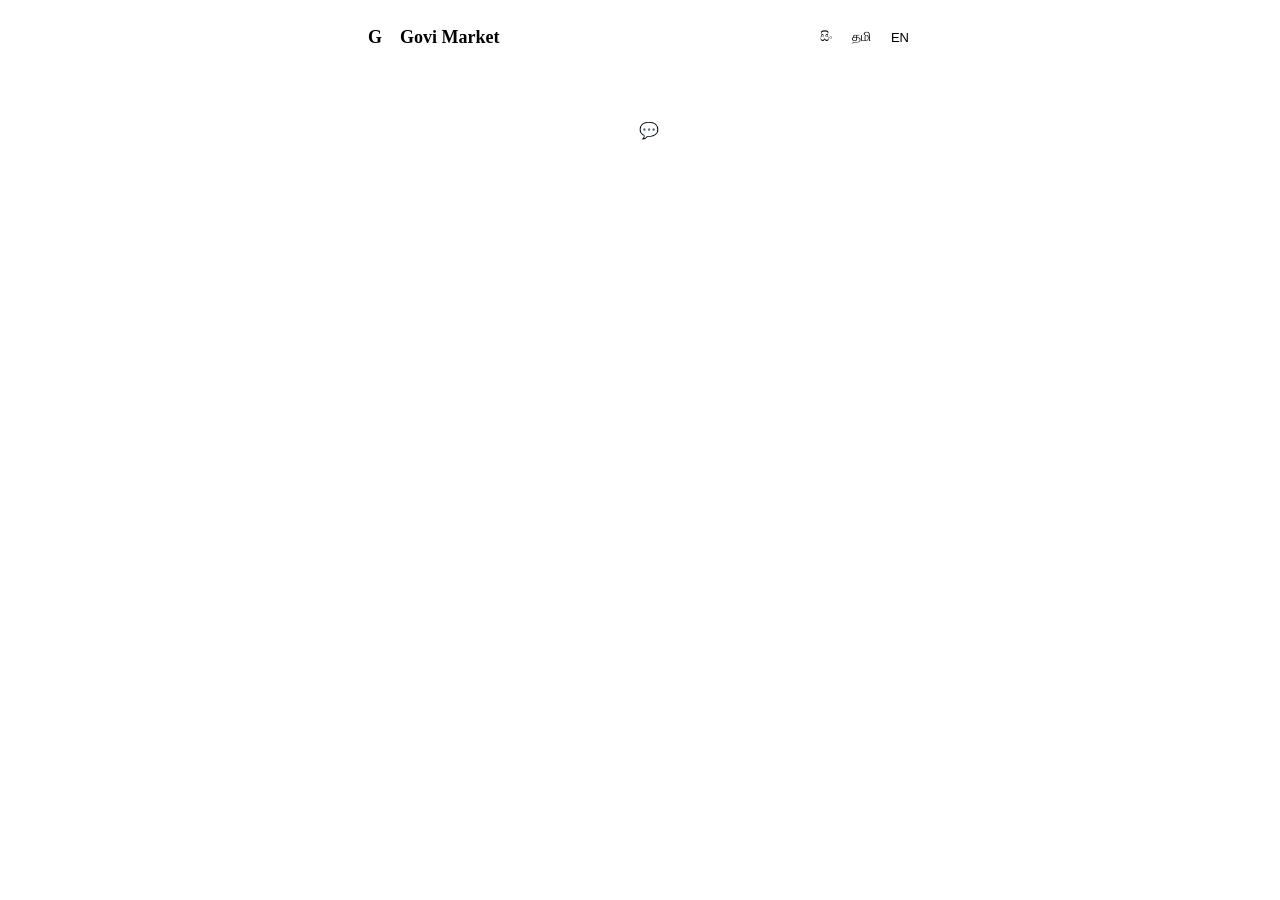
==== web/index.html @ ba71039e "Production readiness: logins, validation, WhatsApp simulator, deploy script - Console needs ADMIN_TO" ====
<!doctype html>
<html lang="en">
<head>
<meta charset="utf-8"><meta name="viewport" content="width=device-width, initial-scale=1">
<title>Govi Market</title>
<link rel="preconnect" href="https://fonts.googleapis.com">
<link href="https://fonts.googleapis.com/css2?family=Inter:wght@400;550;600;650;700&family=Noto+Sans+Sinhala:wght@400;600;700&family=Noto+Sans+Tamil:wght@400;600;700&display=swap" rel="stylesheet">
<link rel="stylesheet" href="/static/style.css">
<style>
  .wrap { max-width: 560px; margin: 0 auto; padding: 0 16px 96px; }
  .bar { display: flex; align-items: center; justify-content: space-between; padding: 14px 0; }
  .logo { display: flex; align-items: center; gap: 10px; font-weight: 700; font-size: 18px; }
  .logo i { width: 30px; height: 30px; border-radius: 9px; background: var(--leaf); display: grid; place-items: center; color: var(--leaf-ink); font-style: normal; }
  .langs { display: flex; gap: 2px; background: var(--surface); border: 1px solid var(--line); border-radius: 10px; padding: 2px; }
  .langs button { border: 0; background: none; padding: 5px 9px; border-radius: 8px; font-size: 13px; cursor: pointer; color: var(--muted); }
  .langs button.on { background: var(--leaf-soft); color: var(--leaf); font-weight: 650; }
  .hero { padding: 18px 0 8px; }
  .hero h1 { font-size: 28px; line-height: 1.15; font-weight: 750; }
  .hero p { color: var(--muted); margin: 8px 0 16px; }
  .wa { display: flex; align-items: center; justify-content: center; gap: 10px; width: 100%; padding: 14px; border-radius: 14px; background: var(--leaf); color: var(--leaf-ink); font-weight: 650; font-size: 16px; text-decoration: none; }
  .wa small { font-weight: 500; opacity: .85; }
  .or { text-align: center; font-size: 13px; color: var(--muted); margin: 12px 0 4px; }
  .tabs { display: flex; gap: 6px; margin: 18px 0 12px; position: sticky; top: 0; background: var(--bg); padding: 8px 0; z-index: 2; }
  .tabs button { flex: 1; border: 1px solid var(--line); background: var(--surface); padding: 10px 6px; border-radius: 12px; font-weight: 600; font-size: 14px; cursor: pointer; color: var(--muted); }
  .tabs button.on { border-color: var(--leaf); color: var(--leaf); background: var(--leaf-soft); }
  .pane { display: none; } .pane.on { display: grid; gap: 10px; }
  .price { padding: 14px 16px; display: grid; gap: 2px; }
  .price .head { display: flex; justify-content: space-between; align-items: baseline; gap: 12px; }
  .price .stats { display: grid; grid-template-columns: repeat(3, 1fr); gap: 8px; margin-top: 10px; padding-top: 10px; border-top: 1px solid var(--line); }
  .price .stats .num { font-weight: 650; }
  .price .crop { font-weight: 650; font-size: 16px; text-transform: capitalize; }
  .price .big { font-size: 22px; font-weight: 750; color: var(--leaf); letter-spacing: -.02em; }
  .price .sub { font-size: 13px; color: var(--muted); }
  .seg { display: flex; gap: 6px; }
  .seg button { flex: 1; padding: 12px; border: 1px solid var(--line); background: var(--surface); border-radius: 12px; font-weight: 600; cursor: pointer; }
  .seg button.on { border-color: var(--leaf); background: var(--leaf-soft); color: var(--leaf); }
  .attach { display: flex; gap: 8px; }
  .attach label { flex: 1; display: flex; align-items: center; justify-content: center; gap: 6px; padding: 12px; border: 1px dashed var(--line); border-radius: 12px; cursor: pointer; font-weight: 550; background: var(--surface); }
  .reply { padding: 14px 16px; border-left: 4px solid var(--leaf); white-space: pre-line; }
  .item { padding: 14px 16px; display: grid; gap: 6px; }
  .item .row { display: flex; justify-content: space-between; gap: 8px; align-items: center; }
  .item .title { font-weight: 650; }
  .steps { display: flex; gap: 4px; }
  .steps span { flex: 1; height: 5px; border-radius: 4px; background: var(--line); }
  .steps span.on { background: var(--leaf); }
  .ship { font-size: 13px; color: var(--muted); }
  .track { display: grid; grid-template-columns: repeat(5, 1fr); gap: 4px; }
  .track span { font-size: 11px; text-align: center; padding-top: 8px; border-top: 5px solid var(--line); color: var(--muted); border-radius: 2px; }
  .track span.on { border-top-color: var(--leaf); color: var(--leaf); font-weight: 650; }
  .big-btn { width: 100%; padding: 14px; font-size: 16px; border-radius: 14px; }
  .note { font-size: 12px; color: var(--muted); text-align: center; margin-top: 18px; }
  .form { padding: 16px; display: grid; gap: 12px; }
  .form h2 { font-size: 17px; }
  label.f, div.f { display: grid; gap: 6px; font-size: 13px; color: var(--muted); font-weight: 600; }
  .form input[type=text], .form input[type=tel], .form select { width: 100%; min-height: 46px; font-size: 16px; border: 1px solid var(--line); background: var(--surface-2); border-radius: 10px; padding: 10px 12px; color: var(--ink); }
  .choice { display: flex; flex-wrap: wrap; gap: 6px; }
  .choice button { min-height: 42px; padding: 8px 14px; border-radius: 999px; border: 1px solid var(--line); background: var(--surface); font-weight: 600; cursor: pointer; text-transform: capitalize; color: var(--ink); }
  .choice button.on { border-color: var(--leaf); background: var(--leaf-soft); color: var(--leaf); }
  .qty { display: flex; gap: 6px; align-items: center; }
  .qty button { min-width: 56px; min-height: 46px; border-radius: 10px; border: 1px solid var(--line); background: var(--surface); font-weight: 650; cursor: pointer; color: var(--ink); }
  .qty input { width: 110px; min-height: 46px; text-align: center; font-size: 18px; font-weight: 650; border: 1px solid var(--line); border-radius: 10px; background: var(--surface-2); color: var(--ink); }
  .ok { padding: 12px 14px; border-left: 4px solid var(--leaf); background: var(--leaf-soft); border-radius: 10px; color: var(--ink); font-size: 14px; }
  .bad { padding: 12px 14px; border-left: 4px solid var(--clay); background: var(--clay-soft); border-radius: 10px; color: var(--ink); font-size: 14px; }
</style>
</head>
<body>
<div class="wrap">
  <div class="bar">
    <div class="logo"><i>G</i>Govi Market</div>
    <div class="langs" id="langs"><button data-l="si">සිං</button><button data-l="ta">தமி</button><button data-l="en">EN</button></div>
  </div>

  <section class="hero">
    <h1 data-t="hero"></h1>
    <p data-t="sub"></p>
    <a class="wa" id="wa" href="#" target="_blank" rel="noopener"><span>💬</span><span data-t="wa"></span></a>
    <div class="or" data-t="or"></div>
  </section>

  <nav class="tabs">
    <button data-tab="prices" class="on" data-t="t_prices"></button>
    <button data-tab="send" data-t="t_send"></button>
    <button data-tab="track" data-t="t_track"></button>
  </nav>

  <section class="pane on" id="prices"></section>

  <section class="pane" id="send">
    <div class="seg" id="who"><button data-r="farmer" class="on" data-t="i_farmer"></button><button data-r="buyer" data-t="i_buyer"></button></div>
    <div class="card form" id="hform">
      <h2 data-t="h_title"></h2>
      <label class="f"><span data-t="h_name"></span><input type="text" id="h-name" autocomplete="name"></label>
      <label class="f"><span data-t="phone_ph"></span><input type="tel" id="h-phone" inputmode="tel" placeholder="0771234567"></label>
      <div class="f"><span data-t="h_crop"></span><div class="choice" id="h-crops"></div></div>
      <div class="f"><span data-t="h_kg"></span>
        <div class="qty"><button type="button" data-d="-50">−50</button><input type="number" id="h-kg" inputmode="numeric" min="1" max="20000" value="100"><button type="button" data-d="50">+50</button><span class="muted">kg</span></div></div>
      <div class="f"><span data-t="h_ready"></span><div class="choice" id="h-ready"></div></div>
      <label class="f"><span data-t="h_town"></span><select id="h-town"></select></label>
      <button class="btn primary big-btn" id="h-go" data-t="h_post"></button>
      <div id="h-out"></div>
    </div>
    <div class="card form" id="bform" hidden>
      <h2 data-t="b_title"></h2>
      <p class="muted" style="margin:0" data-t="b_sub"></p>
      <a class="btn primary big-btn" href="/business" style="text-align:center;text-decoration:none" data-t="b_go"></a>
    </div>
    <div class="or" data-t="h_or"></div>
    <textarea id="text" rows="3"></textarea>
    <div class="attach">
      <label>📷 <span data-t="photo"></span><input type="file" id="photo" accept="image/*" capture="environment" hidden></label>
      <label>🎙️ <span data-t="voice"></span><input type="file" id="voice" accept="audio/*" capture hidden></label>
    </div>
    <div id="picked" class="small muted"></div>
    <input type="tel" id="phone" data-tp="phone_ph">
    <button class="btn primary big-btn" id="go" data-t="send"></button>
    <div id="reply"></div>
  </section>

  <section class="pane" id="track">
    <input type="tel" id="tphone" data-tp="phone_ph">
    <button class="btn primary big-btn" id="tgo" data-t="track"></button>
    <div id="mine" style="display:grid;gap:10px"></div>
  </section>

  <p class="note" data-t="note"></p>
</div>
<script src="/static/app.js"></script>
</body>
</html>
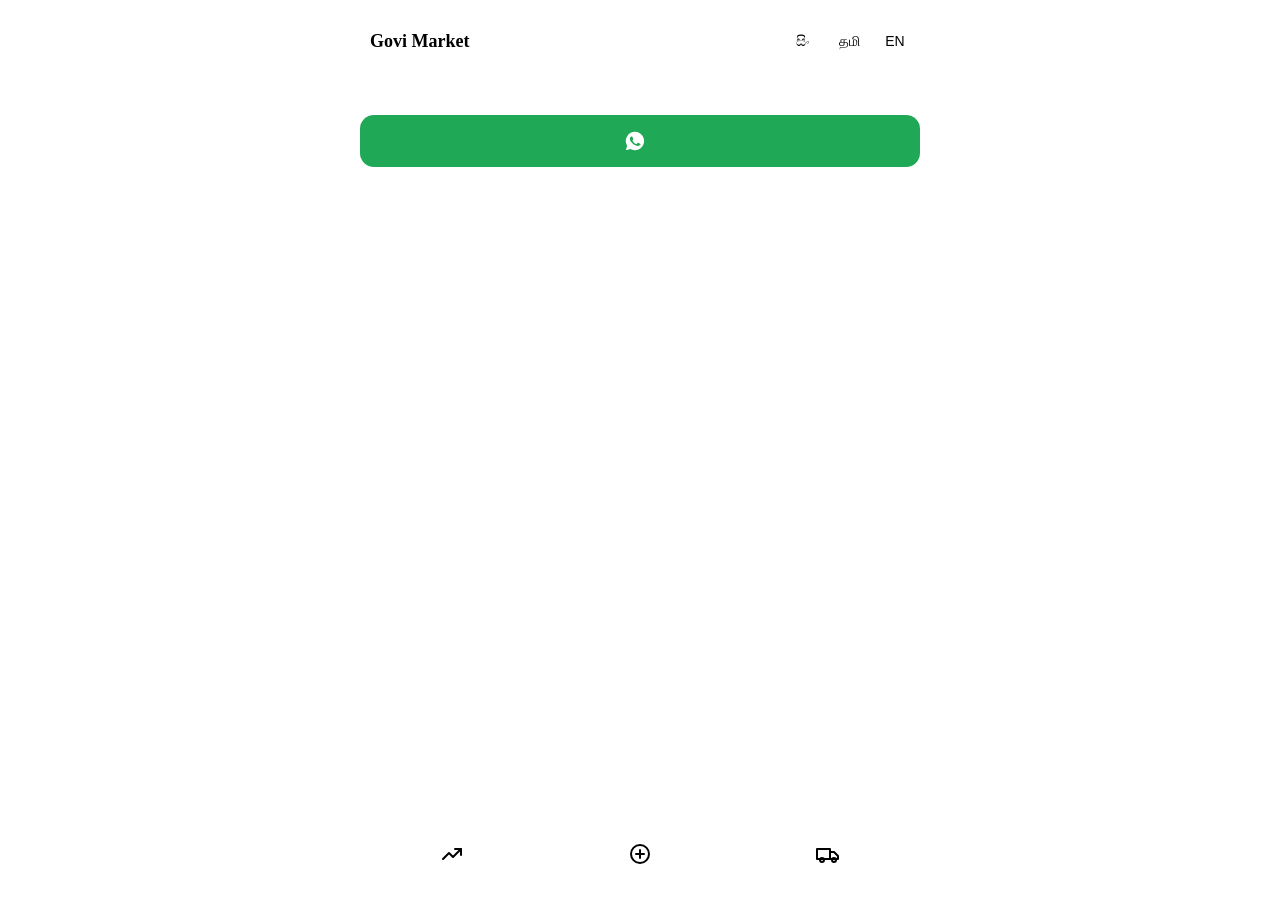
==== commit 7467123f: "Redesign the front end for farmers on phones: localized crop names and pictures, clearer prices, bot" ====
--- a/web/index.html
+++ b/web/index.html
@@ -1,129 +1,172 @@
 <!doctype html>
-<html lang="en">
+<html lang="si">
 <head>
-<meta charset="utf-8"><meta name="viewport" content="width=device-width, initial-scale=1">
+<meta charset="utf-8"><meta name="viewport" content="width=device-width, initial-scale=1, viewport-fit=cover">
+<meta name="theme-color" content="#2f7d4a">
 <title>Govi Market</title>
+<link rel="icon" href="/static/logo.svg" type="image/svg+xml">
 <link rel="preconnect" href="https://fonts.googleapis.com">
-<link href="https://fonts.googleapis.com/css2?family=Inter:wght@400;550;600;650;700&family=Noto+Sans+Sinhala:wght@400;600;700&family=Noto+Sans+Tamil:wght@400;600;700&display=swap" rel="stylesheet">
+<link href="https://fonts.googleapis.com/css2?family=Inter:wght@400;550;600;650;700;750&family=Noto+Sans+Sinhala:wght@400;600;700&family=Noto+Sans+Tamil:wght@400;600;700&display=swap" rel="stylesheet">
 <link rel="stylesheet" href="/static/style.css">
 <style>
-  .wrap { max-width: 560px; margin: 0 auto; padding: 0 16px 96px; }
-  .bar { display: flex; align-items: center; justify-content: space-between; padding: 14px 0; }
+  body { -webkit-tap-highlight-color: transparent; }
+  .wrap { max-width: 560px; margin: 0 auto; padding: 0 16px calc(104px + env(safe-area-inset-bottom)); }
+  .bar { display: flex; align-items: center; justify-content: space-between; padding: 12px 0; gap: 10px; }
   .logo { display: flex; align-items: center; gap: 10px; font-weight: 700; font-size: 18px; }
-  .logo i { width: 30px; height: 30px; border-radius: 9px; background: var(--leaf); display: grid; place-items: center; color: var(--leaf-ink); font-style: normal; }
-  .langs { display: flex; gap: 2px; background: var(--surface); border: 1px solid var(--line); border-radius: 10px; padding: 2px; }
-  .langs button { border: 0; background: none; padding: 5px 9px; border-radius: 8px; font-size: 13px; cursor: pointer; color: var(--muted); }
-  .langs button.on { background: var(--leaf-soft); color: var(--leaf); font-weight: 650; }
-  .hero { padding: 18px 0 8px; }
-  .hero h1 { font-size: 28px; line-height: 1.15; font-weight: 750; }
-  .hero p { color: var(--muted); margin: 8px 0 16px; }
-  .wa { display: flex; align-items: center; justify-content: center; gap: 10px; width: 100%; padding: 14px; border-radius: 14px; background: var(--leaf); color: var(--leaf-ink); font-weight: 650; font-size: 16px; text-decoration: none; }
-  .wa small { font-weight: 500; opacity: .85; }
-  .or { text-align: center; font-size: 13px; color: var(--muted); margin: 12px 0 4px; }
-  .tabs { display: flex; gap: 6px; margin: 18px 0 12px; position: sticky; top: 0; background: var(--bg); padding: 8px 0; z-index: 2; }
-  .tabs button { flex: 1; border: 1px solid var(--line); background: var(--surface); padding: 10px 6px; border-radius: 12px; font-weight: 600; font-size: 14px; cursor: pointer; color: var(--muted); }
-  .tabs button.on { border-color: var(--leaf); color: var(--leaf); background: var(--leaf-soft); }
-  .pane { display: none; } .pane.on { display: grid; gap: 10px; }
-  .price { padding: 14px 16px; display: grid; gap: 2px; }
-  .price .head { display: flex; justify-content: space-between; align-items: baseline; gap: 12px; }
-  .price .stats { display: grid; grid-template-columns: repeat(3, 1fr); gap: 8px; margin-top: 10px; padding-top: 10px; border-top: 1px solid var(--line); }
-  .price .stats .num { font-weight: 650; }
-  .price .crop { font-weight: 650; font-size: 16px; text-transform: capitalize; }
-  .price .big { font-size: 22px; font-weight: 750; color: var(--leaf); letter-spacing: -.02em; }
-  .price .sub { font-size: 13px; color: var(--muted); }
-  .seg { display: flex; gap: 6px; }
-  .seg button { flex: 1; padding: 12px; border: 1px solid var(--line); background: var(--surface); border-radius: 12px; font-weight: 600; cursor: pointer; }
-  .seg button.on { border-color: var(--leaf); background: var(--leaf-soft); color: var(--leaf); }
-  .attach { display: flex; gap: 8px; }
-  .attach label { flex: 1; display: flex; align-items: center; justify-content: center; gap: 6px; padding: 12px; border: 1px dashed var(--line); border-radius: 12px; cursor: pointer; font-weight: 550; background: var(--surface); }
-  .reply { padding: 14px 16px; border-left: 4px solid var(--leaf); white-space: pre-line; }
-  .item { padding: 14px 16px; display: grid; gap: 6px; }
-  .item .row { display: flex; justify-content: space-between; gap: 8px; align-items: center; }
-  .item .title { font-weight: 650; }
-  .steps { display: flex; gap: 4px; }
-  .steps span { flex: 1; height: 5px; border-radius: 4px; background: var(--line); }
-  .steps span.on { background: var(--leaf); }
-  .ship { font-size: 13px; color: var(--muted); }
+  .langs { display: flex; gap: 2px; background: var(--surface); border: 1px solid var(--line); border-radius: 12px; padding: 3px; }
+  .langs button { border: 0; background: none; min-width: 44px; min-height: 36px; padding: 0 10px; border-radius: 9px; font-size: 14px; cursor: pointer; color: var(--muted); }
+  .langs button.on { background: var(--leaf); color: var(--leaf-ink); font-weight: 650; }
+
+  .pane { display: none; } .pane.on { display: grid; gap: 12px; animation: pop .2s ease-out; }
+  .hero { padding: 6px 0 2px; }
+  .hero h1 { font-size: 25px; line-height: 1.2; font-weight: 750; }
+  .hero p { color: var(--muted); margin: 6px 0 0; }
+  .wa { display: flex; align-items: center; justify-content: center; gap: 10px; min-height: 52px; border-radius: 14px; background: #1fa855; color: #fff; font-weight: 650; text-decoration: none; }
+  .sec { display: flex; justify-content: space-between; align-items: baseline; margin-top: 6px; }
+  .sec h2 { font-size: 18px; font-weight: 700; }
+
+  /* price card: lead with what the farmer gets and how much more than the collector */
+  .price { padding: 14px; display: grid; gap: 12px; }
+  .price .top { display: flex; gap: 12px; align-items: center; }
+  .price .nm { font-weight: 700; font-size: 18px; }
+  .price .get { font-size: 13px; color: var(--muted); }
+  .price .get b { font-size: 26px; line-height: 1.1; color: var(--leaf); font-weight: 750; letter-spacing: -.02em; }
+  .price .sell { margin-left: auto; min-height: 44px; padding: 0 16px; border-radius: 12px; border: 1px solid var(--leaf); color: var(--leaf); background: var(--surface); font-weight: 650; cursor: pointer; }
+  .cmp { display: grid; gap: 6px; }
+  .cmp .r { display: grid; grid-template-columns: minmax(84px, auto) 1fr auto; gap: 10px; align-items: center; font-size: 13px; }
+  .cmp .r > span:first-child { color: var(--muted); }
+  .cmp .r b { font-variant-numeric: tabular-nums; }
+  .cmp .tr { height: 10px; border-radius: 6px; background: var(--surface-2); border: 1px solid var(--line); overflow: hidden; }
+  .cmp .tr i { display: block; height: 100%; border-radius: 6px; }
+  .cmp .c i { background: var(--clay); opacity: .75; } .cmp .g i { background: var(--leaf); }
+  .more { display: inline-flex; align-items: center; gap: 6px; align-self: start; justify-self: start; padding: 5px 10px; border-radius: 999px; background: var(--leaf-soft); color: var(--leaf); font-weight: 650; font-size: 14px; }
+  .price .fine { font-size: 12px; color: var(--muted); }
+
+  /* sell */
+  .seg { display: grid; grid-template-columns: 1fr 1fr; gap: 4px; padding: 4px; background: var(--surface); border: 1px solid var(--line); border-radius: 14px; }
+  .seg button { min-height: 46px; border: 0; background: none; border-radius: 10px; font-weight: 650; cursor: pointer; color: var(--muted); }
+  .seg button.on { background: var(--leaf-soft); color: var(--leaf); }
+  .form { padding: 16px; display: grid; gap: 16px; }
+  .form h2 { font-size: 18px; }
+  label.f, div.f { display: grid; gap: 8px; font-size: 14px; color: var(--muted); font-weight: 600; }
+  .form input[type=text], .form input[type=tel], .form select, .form input[type=number] { width: 100%; min-height: 50px; font-size: 17px; border: 1px solid var(--line); background: var(--surface-2); border-radius: 12px; padding: 10px 12px; color: var(--ink); }
+  .two { display: grid; grid-template-columns: 1fr 1fr; gap: 10px; }
+  .crops { display: grid; grid-template-columns: repeat(3, 1fr); gap: 8px; }
+  .crops button { display: grid; justify-items: center; gap: 6px; padding: 10px 4px 8px; border-radius: 14px; border: 1.5px solid var(--line); background: var(--surface); cursor: pointer; color: var(--ink); font-weight: 600; font-size: 13.5px; line-height: 1.2; }
+  .crops button.on { border-color: var(--leaf); background: var(--leaf-soft); color: var(--leaf); box-shadow: 0 0 0 2px var(--leaf-soft); }
+  .choice { display: flex; flex-wrap: wrap; gap: 8px; }
+  .choice button { min-height: 46px; padding: 8px 16px; border-radius: 999px; border: 1px solid var(--line); background: var(--surface); font-weight: 600; cursor: pointer; color: var(--ink); }
+  .choice button.on { border-color: var(--leaf); background: var(--leaf); color: var(--leaf-ink); }
+  .qty { display: grid; grid-template-columns: 56px 1fr 56px; gap: 8px; align-items: center; }
+  .qty button { min-height: 52px; border-radius: 12px; border: 1px solid var(--line); background: var(--surface); font-weight: 700; font-size: 20px; cursor: pointer; color: var(--ink); }
+  .qty .box { position: relative; }
+  .qty .box input { text-align: center; font-size: 22px !important; font-weight: 700; padding-right: 36px !important; }
+  .qty .box span { position: absolute; right: 12px; top: 50%; transform: translateY(-50%); color: var(--muted); font-weight: 600; }
+  .presets { display: flex; gap: 6px; } .presets button { flex: 1; min-height: 38px; border-radius: 10px; border: 1px solid var(--line); background: var(--surface-2); font-weight: 600; cursor: pointer; color: var(--muted); }
+  .big-btn { width: 100%; min-height: 56px; font-size: 17px; border-radius: 14px; }
+  .divider { display: flex; align-items: center; gap: 10px; color: var(--muted); font-size: 13px; margin: 6px 0 0; }
+  .divider::before, .divider::after { content: ""; flex: 1; height: 1px; background: var(--line); }
+  .msgbox { padding: 14px; display: grid; gap: 10px; }
+  .attach { display: grid; grid-template-columns: 1fr 1fr; gap: 8px; }
+  .attach label { display: flex; align-items: center; justify-content: center; gap: 8px; min-height: 50px; border: 1.5px dashed var(--line); border-radius: 12px; cursor: pointer; font-weight: 600; background: var(--surface-2); }
+  .result { padding: 16px; display: grid; gap: 10px; border-radius: var(--radius); animation: pop .25s ease-out; }
+  .result.ok { background: var(--leaf-soft); border: 1px solid color-mix(in srgb, var(--leaf) 30%, transparent); }
+  .result.bad { background: var(--clay-soft); border: 1px solid color-mix(in srgb, var(--clay) 30%, transparent); }
+  .result .h { display: flex; gap: 10px; align-items: flex-start; font-weight: 600; white-space: pre-line; }
+  .result .tick { width: 28px; height: 28px; border-radius: 50%; background: var(--leaf); color: var(--leaf-ink); display: grid; place-items: center; flex: none; font-weight: 800; }
+  .result.bad .tick { background: var(--clay); }
+
+  /* track */
+  .item { padding: 14px; display: grid; gap: 10px; }
+  .item .row { display: flex; gap: 12px; align-items: center; }
+  .item .title { font-weight: 700; font-size: 16px; }
+  .item .chip { margin-left: auto; }
+  .ship { font-size: 13.5px; color: var(--muted); display: grid; gap: 2px; }
+  .ship b { color: var(--ink); }
   .track { display: grid; grid-template-columns: repeat(5, 1fr); gap: 4px; }
   .track span { font-size: 11px; text-align: center; padding-top: 8px; border-top: 5px solid var(--line); color: var(--muted); border-radius: 2px; }
   .track span.on { border-top-color: var(--leaf); color: var(--leaf); font-weight: 650; }
-  .big-btn { width: 100%; padding: 14px; font-size: 16px; border-radius: 14px; }
-  .note { font-size: 12px; color: var(--muted); text-align: center; margin-top: 18px; }
-  .form { padding: 16px; display: grid; gap: 12px; }
-  .form h2 { font-size: 17px; }
-  label.f, div.f { display: grid; gap: 6px; font-size: 13px; color: var(--muted); font-weight: 600; }
-  .form input[type=text], .form input[type=tel], .form select { width: 100%; min-height: 46px; font-size: 16px; border: 1px solid var(--line); background: var(--surface-2); border-radius: 10px; padding: 10px 12px; color: var(--ink); }
-  .choice { display: flex; flex-wrap: wrap; gap: 6px; }
-  .choice button { min-height: 42px; padding: 8px 14px; border-radius: 999px; border: 1px solid var(--line); background: var(--surface); font-weight: 600; cursor: pointer; text-transform: capitalize; color: var(--ink); }
-  .choice button.on { border-color: var(--leaf); background: var(--leaf-soft); color: var(--leaf); }
-  .qty { display: flex; gap: 6px; align-items: center; }
-  .qty button { min-width: 56px; min-height: 46px; border-radius: 10px; border: 1px solid var(--line); background: var(--surface); font-weight: 650; cursor: pointer; color: var(--ink); }
-  .qty input { width: 110px; min-height: 46px; text-align: center; font-size: 18px; font-weight: 650; border: 1px solid var(--line); border-radius: 10px; background: var(--surface-2); color: var(--ink); }
-  .ok { padding: 12px 14px; border-left: 4px solid var(--leaf); background: var(--leaf-soft); border-radius: 10px; color: var(--ink); font-size: 14px; }
-  .bad { padding: 12px 14px; border-left: 4px solid var(--clay); background: var(--clay-soft); border-radius: 10px; color: var(--ink); font-size: 14px; }
+  .lookup { display: grid; grid-template-columns: 1fr auto; gap: 8px; }
+  .lookup input { min-height: 50px; font-size: 17px; }
+  .lookup button { min-height: 50px; padding: 0 18px; border-radius: 12px; }
+
+  .note { font-size: 12px; color: var(--muted); text-align: center; margin: 8px 0 0; }
+
+  /* bottom navigation: in thumb reach, icons plus short words */
+  .nav { position: fixed; left: 0; right: 0; bottom: 0; z-index: 10; background: color-mix(in srgb, var(--surface) 94%, transparent); backdrop-filter: blur(10px); border-top: 1px solid var(--line); padding: 6px 8px calc(6px + env(safe-area-inset-bottom)); }
+  .nav .in { max-width: 560px; margin: 0 auto; display: grid; grid-template-columns: repeat(3, 1fr); gap: 4px; }
+  .nav button { display: grid; justify-items: center; gap: 2px; min-height: 58px; padding: 6px 2px; border: 0; background: none; border-radius: 12px; color: var(--muted); font-weight: 600; font-size: 12.5px; cursor: pointer; }
+  .nav button svg { width: 24px; height: 24px; }
+  .nav button.on { color: var(--leaf); background: var(--leaf-soft); }
 </style>
 </head>
 <body>
 <div class="wrap">
   <div class="bar">
-    <div class="logo"><i>G</i>Govi Market</div>
-    <div class="langs" id="langs"><button data-l="si">සිං</button><button data-l="ta">தமி</button><button data-l="en">EN</button></div>
+    <div class="logo"><span class="mark"></span>Govi Market</div>
+    <div class="langs" id="langs" role="group" aria-label="Language"><button data-l="si" lang="si">සිං</button><button data-l="ta" lang="ta">தமி</button><button data-l="en" lang="en">EN</button></div>
   </div>
 
-  <section class="hero">
-    <h1 data-t="hero"></h1>
-    <p data-t="sub"></p>
-    <a class="wa" id="wa" href="#" target="_blank" rel="noopener"><span>💬</span><span data-t="wa"></span></a>
-    <div class="or" data-t="or"></div>
+  <section class="pane on" id="prices">
+    <div class="hero">
+      <h1 data-t="hero"></h1>
+      <p data-t="sub"></p>
+    </div>
+    <a class="wa" id="wa" href="#" target="_blank" rel="noopener" hidden><svg width="22" height="22" viewBox="0 0 24 24" fill="currentColor" aria-hidden="true"><path d="M12 2a10 10 0 0 0-8.6 15.1L2 22l5-1.3A10 10 0 1 0 12 2zm5.3 14.2c-.2.6-1.3 1.2-1.8 1.2-.5.1-1 .2-3.3-.7-2.8-1.1-4.5-3.9-4.7-4.1-.1-.2-1.1-1.5-1.1-2.9s.7-2 1-2.3c.2-.3.5-.3.7-.3h.5c.2 0 .4 0 .6.5l.9 2.1c.1.2.1.4 0 .5l-.3.5-.4.4c-.1.1-.3.3-.1.6.2.3.8 1.3 1.6 2.1 1.1 1 2.1 1.3 2.4 1.4.3.2.5.1.6-.1l.9-1c.2-.3.4-.2.6-.1l2 .9c.3.2.5.2.5.4.1.1.1.7-.1 1.3z"/></svg><span data-t="wa"></span></a>
+    <div class="sec"><h2 data-t="t_prices"></h2><span class="small muted" id="pdate"></span></div>
+    <div id="plist" style="display:grid;gap:12px"></div>
+    <p class="note" data-t="note"></p>
   </section>
-
-  <nav class="tabs">
-    <button data-tab="prices" class="on" data-t="t_prices"></button>
-    <button data-tab="send" data-t="t_send"></button>
-    <button data-tab="track" data-t="t_track"></button>
-  </nav>
-
-  <section class="pane on" id="prices"></section>
 
   <section class="pane" id="send">
     <div class="seg" id="who"><button data-r="farmer" class="on" data-t="i_farmer"></button><button data-r="buyer" data-t="i_buyer"></button></div>
     <div class="card form" id="hform">
       <h2 data-t="h_title"></h2>
-      <label class="f"><span data-t="h_name"></span><input type="text" id="h-name" autocomplete="name"></label>
-      <label class="f"><span data-t="phone_ph"></span><input type="tel" id="h-phone" inputmode="tel" placeholder="0771234567"></label>
-      <div class="f"><span data-t="h_crop"></span><div class="choice" id="h-crops"></div></div>
+      <div class="f"><span data-t="h_crop"></span><div class="crops" id="h-crops"></div></div>
       <div class="f"><span data-t="h_kg"></span>
-        <div class="qty"><button type="button" data-d="-50">−50</button><input type="number" id="h-kg" inputmode="numeric" min="1" max="20000" value="100"><button type="button" data-d="50">+50</button><span class="muted">kg</span></div></div>
+        <div class="qty"><button type="button" data-d="-10" aria-label="-10 kg">−</button><div class="box"><input type="number" id="h-kg" inputmode="numeric" min="1" max="20000" value="100"><span>kg</span></div><button type="button" data-d="10" aria-label="+10 kg">+</button></div>
+        <div class="presets" id="presets"><button type="button">50</button><button type="button">100</button><button type="button">200</button><button type="button">500</button></div></div>
       <div class="f"><span data-t="h_ready"></span><div class="choice" id="h-ready"></div></div>
       <label class="f"><span data-t="h_town"></span><select id="h-town"></select></label>
+      <div class="two">
+        <label class="f"><span data-t="h_name"></span><input type="text" id="h-name" autocomplete="name"></label>
+        <label class="f"><span data-t="phone_ph"></span><input type="tel" id="h-phone" inputmode="tel" autocomplete="tel" placeholder="077 123 4567"></label>
+      </div>
       <button class="btn primary big-btn" id="h-go" data-t="h_post"></button>
       <div id="h-out"></div>
     </div>
     <div class="card form" id="bform" hidden>
       <h2 data-t="b_title"></h2>
       <p class="muted" style="margin:0" data-t="b_sub"></p>
-      <a class="btn primary big-btn" href="/business" style="text-align:center;text-decoration:none" data-t="b_go"></a>
+      <a class="btn primary big-btn" href="/business" style="display:grid;place-items:center;text-decoration:none" data-t="b_go"></a>
+      <label class="f"><span data-t="phone_ph"></span><input type="tel" id="b-phone" inputmode="tel" autocomplete="tel" placeholder="077 123 4567"></label>
     </div>
-    <div class="or" data-t="h_or"></div>
-    <textarea id="text" rows="3"></textarea>
-    <div class="attach">
-      <label>📷 <span data-t="photo"></span><input type="file" id="photo" accept="image/*" capture="environment" hidden></label>
-      <label>🎙️ <span data-t="voice"></span><input type="file" id="voice" accept="audio/*" capture hidden></label>
+    <div class="divider" data-t="h_or"></div>
+    <div class="card msgbox">
+      <textarea id="text" rows="3"></textarea>
+      <div class="attach">
+        <label>📷 <span data-t="photo"></span><input type="file" id="photo" accept="image/*" capture="environment" hidden></label>
+        <label>🎙️ <span data-t="voice"></span><input type="file" id="voice" accept="audio/*" capture hidden></label>
+      </div>
+      <div id="picked" class="small muted" hidden></div>
+      <button class="btn primary big-btn" id="go" data-t="send"></button>
+      <div id="reply"></div>
     </div>
-    <div id="picked" class="small muted"></div>
-    <input type="tel" id="phone" data-tp="phone_ph">
-    <button class="btn primary big-btn" id="go" data-t="send"></button>
-    <div id="reply"></div>
   </section>
 
   <section class="pane" id="track">
-    <input type="tel" id="tphone" data-tp="phone_ph">
-    <button class="btn primary big-btn" id="tgo" data-t="track"></button>
-    <div id="mine" style="display:grid;gap:10px"></div>
+    <div class="sec"><h2 data-t="t_track"></h2></div>
+    <div class="lookup"><input type="tel" id="tphone" inputmode="tel" data-tp="phone_ph"><button class="btn primary" id="tgo" data-t="show"></button></div>
+    <div id="mine" style="display:grid;gap:12px"></div>
   </section>
+</div>
 
-  <p class="note" data-t="note"></p>
-</div>
+<nav class="nav"><div class="in">
+  <button data-tab="prices" class="on"><svg viewBox="0 0 24 24" fill="none" stroke="currentColor" stroke-width="2" stroke-linecap="round" stroke-linejoin="round"><path d="M3 17l6-6 4 4 8-8"/><path d="M15 7h6v6"/></svg><span data-t="n_prices"></span></button>
+  <button data-tab="send"><svg viewBox="0 0 24 24" fill="none" stroke="currentColor" stroke-width="2" stroke-linecap="round" stroke-linejoin="round"><circle cx="12" cy="12" r="9"/><path d="M12 8v8M8 12h8"/></svg><span data-t="n_sell"></span></button>
+  <button data-tab="track"><svg viewBox="0 0 24 24" fill="none" stroke="currentColor" stroke-width="2" stroke-linecap="round" stroke-linejoin="round"><path d="M1 7h13v10H1zM14 10h4l4 4v3h-8"/><circle cx="6" cy="18" r="2"/><circle cx="18" cy="18" r="2"/></svg><span data-t="n_track"></span></button>
+</div></nav>
+<script src="/static/common.js"></script>
 <script src="/static/app.js"></script>
 </body>
 </html>
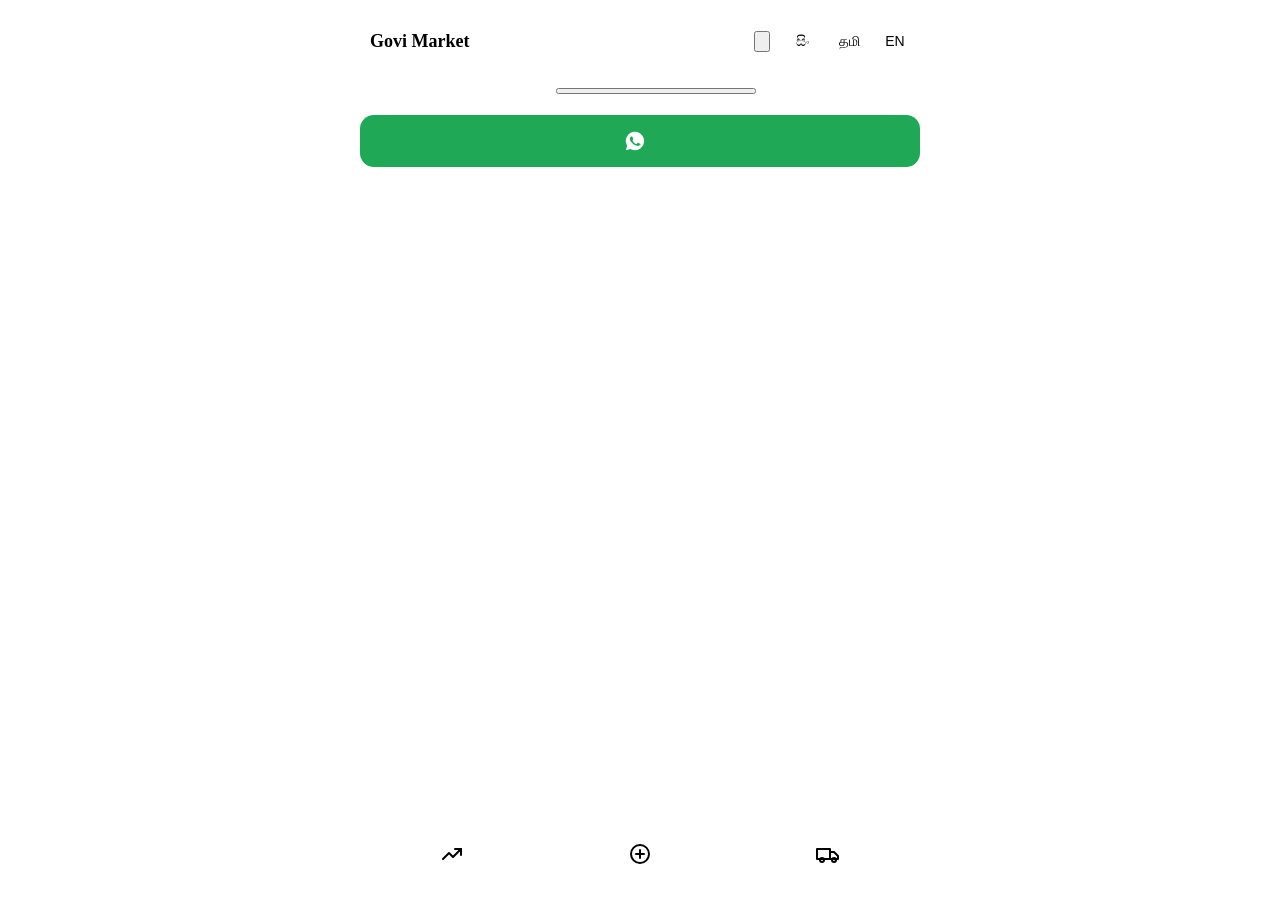
==== commit 1837668c: "Add phone-number accounts: sign in with an SMS code, profile and role, sign out Firebase Authenticat" ====
--- a/web/index.html
+++ b/web/index.html
@@ -86,9 +86,12 @@
   .track { display: grid; grid-template-columns: repeat(5, 1fr); gap: 4px; }
   .track span { font-size: 11px; text-align: center; padding-top: 8px; border-top: 5px solid var(--line); color: var(--muted); border-radius: 2px; }
   .track span.on { border-top-color: var(--leaf); color: var(--leaf); font-weight: 650; }
-  .lookup { display: grid; grid-template-columns: 1fr auto; gap: 8px; }
-  .lookup input { min-height: 50px; font-size: 17px; }
-  .lookup button { min-height: 50px; padding: 0 18px; border-radius: 12px; }
+  .signin-ask { padding: 16px; display: grid; gap: 12px; }
+  .signin-ask p { margin: 0; color: var(--muted); }
+  .bar .right { display: flex; align-items: center; gap: 8px; }
+  .acct-wrap { position: relative; }
+  .acct-menu { position: absolute; right: 0; top: calc(100% + 6px); z-index: 20; min-width: 200px; padding: 14px; display: grid; gap: 8px; }
+  @media (max-width: 420px) { .acct span { display: none; } .acct { padding: 0 10px; } }
 
   .note { font-size: 12px; color: var(--muted); text-align: center; margin: 8px 0 0; }
 
@@ -104,7 +107,11 @@
 <div class="wrap">
   <div class="bar">
     <div class="logo"><span class="mark"></span>Govi Market</div>
+    <div class="right">
+    <div class="acct-wrap"><button class="acct" id="acct" type="button"><svg viewBox="0 0 24 24" fill="none" stroke="currentColor" stroke-width="2" stroke-linecap="round" aria-hidden="true"><circle cx="12" cy="8" r="4"/><path d="M4 21c1-4 4-6 8-6s7 2 8 6"/></svg><span id="acct-name"></span></button>
+      <div class="card acct-menu" id="acct-menu" hidden><b id="am-name"></b><span class="small muted" id="am-phone"></span><button class="btn" id="am-out" data-t="signout"></button></div></div>
     <div class="langs" id="langs" role="group" aria-label="Language"><button data-l="si" lang="si">සිං</button><button data-l="ta" lang="ta">தமி</button><button data-l="en" lang="en">EN</button></div>
+    </div>
   </div>
 
   <section class="pane on" id="prices">
@@ -128,7 +135,8 @@
         <div class="presets" id="presets"><button type="button">50</button><button type="button">100</button><button type="button">200</button><button type="button">500</button></div></div>
       <div class="f"><span data-t="h_ready"></span><div class="choice" id="h-ready"></div></div>
       <label class="f"><span data-t="h_town"></span><select id="h-town"></select></label>
-      <div class="two">
+      <div class="small muted" id="h-as" hidden></div>
+      <div class="two" id="h-who">
         <label class="f"><span data-t="h_name"></span><input type="text" id="h-name" autocomplete="name"></label>
         <label class="f"><span data-t="phone_ph"></span><input type="tel" id="h-phone" inputmode="tel" autocomplete="tel" placeholder="077 123 4567"></label>
       </div>
@@ -156,7 +164,7 @@
 
   <section class="pane" id="track">
     <div class="sec"><h2 data-t="t_track"></h2></div>
-    <div class="lookup"><input type="tel" id="tphone" inputmode="tel" data-tp="phone_ph"><button class="btn primary" id="tgo" data-t="show"></button></div>
+    <div class="card signin-ask" id="t-signin" hidden><p data-t="t_need"></p><button class="btn primary big-btn" id="tgo" data-t="signin"></button></div>
     <div id="mine" style="display:grid;gap:12px"></div>
   </section>
 </div>
@@ -167,6 +175,7 @@
   <button data-tab="track"><svg viewBox="0 0 24 24" fill="none" stroke="currentColor" stroke-width="2" stroke-linecap="round" stroke-linejoin="round"><path d="M1 7h13v10H1zM14 10h4l4 4v3h-8"/><circle cx="6" cy="18" r="2"/><circle cx="18" cy="18" r="2"/></svg><span data-t="n_track"></span></button>
 </div></nav>
 <script src="/static/common.js"></script>
+<script src="/static/auth.js"></script>
 <script src="/static/app.js"></script>
 </body>
 </html>
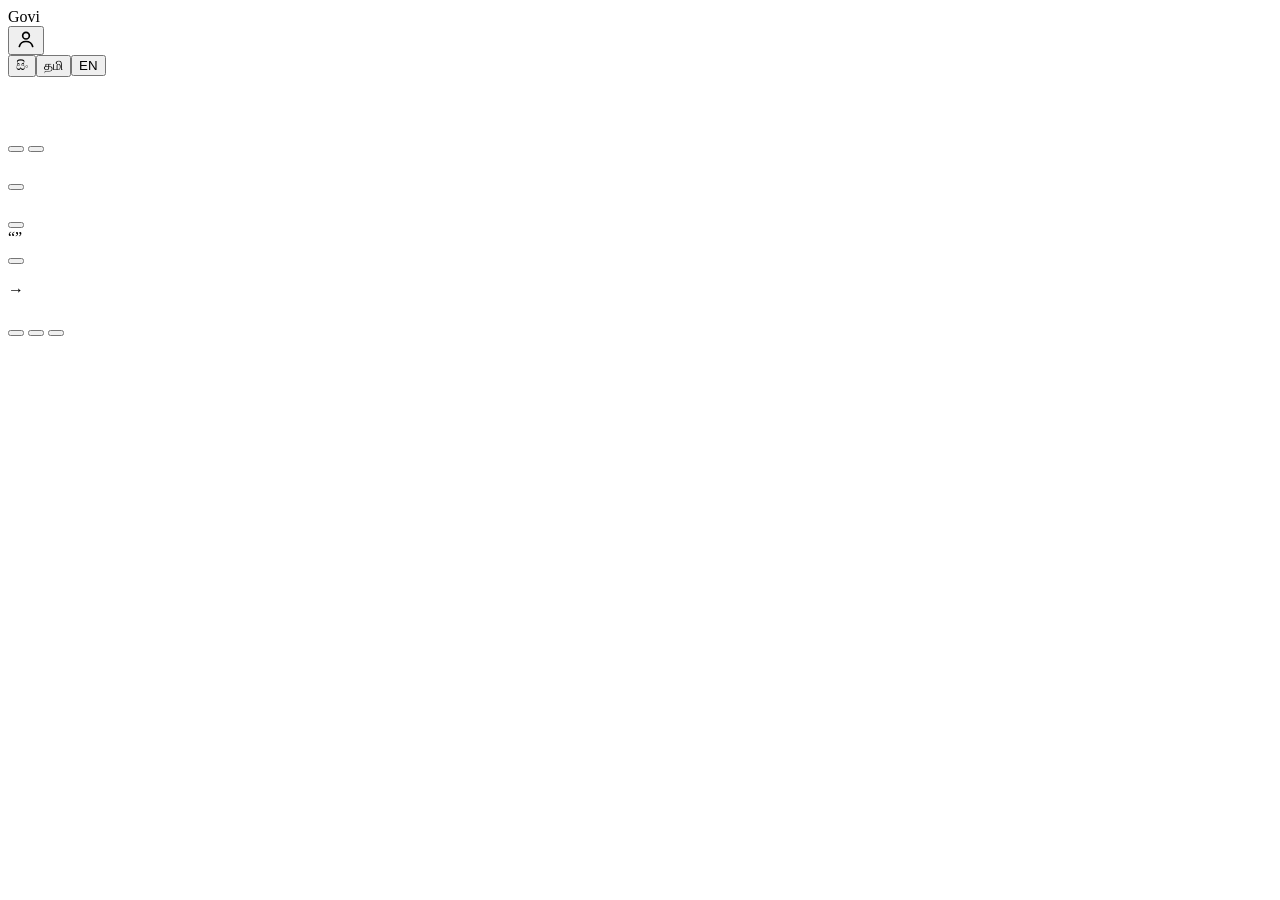
==== commit 3cc00cc7: "Farmer app: apply Figma Flow 1 design (light and dark) New farmer.css tokens, language chooser, hero" ====
--- a/web/index.html
+++ b/web/index.html
@@ -2,177 +2,131 @@
 <html lang="si">
 <head>
 <meta charset="utf-8"><meta name="viewport" content="width=device-width, initial-scale=1, viewport-fit=cover">
-<meta name="theme-color" content="#2f7d4a">
+<meta name="theme-color" content="#2e7d4f">
 <title>Govi Market</title>
 <link rel="icon" href="/static/logo.svg" type="image/svg+xml">
 <link rel="preconnect" href="https://fonts.googleapis.com">
-<link href="https://fonts.googleapis.com/css2?family=Inter:wght@400;550;600;650;700;750&family=Noto+Sans+Sinhala:wght@400;600;700&family=Noto+Sans+Tamil:wght@400;600;700&display=swap" rel="stylesheet">
+<link href="https://fonts.googleapis.com/css2?family=Abhaya+Libre:wght@500;700&family=Noto+Sans:wght@400;500;600;700&family=Noto+Sans+Sinhala:wght@400;600;700&family=Noto+Sans+Tamil:wght@400;500;600;700&display=swap" rel="stylesheet">
 <link rel="stylesheet" href="/static/style.css">
-<style>
-  body { -webkit-tap-highlight-color: transparent; }
-  .wrap { max-width: 560px; margin: 0 auto; padding: 0 16px calc(104px + env(safe-area-inset-bottom)); }
-  .bar { display: flex; align-items: center; justify-content: space-between; padding: 12px 0; gap: 10px; }
-  .logo { display: flex; align-items: center; gap: 10px; font-weight: 700; font-size: 18px; }
-  .langs { display: flex; gap: 2px; background: var(--surface); border: 1px solid var(--line); border-radius: 12px; padding: 3px; }
-  .langs button { border: 0; background: none; min-width: 44px; min-height: 36px; padding: 0 10px; border-radius: 9px; font-size: 14px; cursor: pointer; color: var(--muted); }
-  .langs button.on { background: var(--leaf); color: var(--leaf-ink); font-weight: 650; }
-
-  .pane { display: none; } .pane.on { display: grid; gap: 12px; animation: pop .2s ease-out; }
-  .hero { padding: 6px 0 2px; }
-  .hero h1 { font-size: 25px; line-height: 1.2; font-weight: 750; }
-  .hero p { color: var(--muted); margin: 6px 0 0; }
-  .wa { display: flex; align-items: center; justify-content: center; gap: 10px; min-height: 52px; border-radius: 14px; background: #1fa855; color: #fff; font-weight: 650; text-decoration: none; }
-  .sec { display: flex; justify-content: space-between; align-items: baseline; margin-top: 6px; }
-  .sec h2 { font-size: 18px; font-weight: 700; }
-
-  /* price card: lead with what the farmer gets and how much more than the collector */
-  .price { padding: 14px; display: grid; gap: 12px; }
-  .price .top { display: flex; gap: 12px; align-items: center; }
-  .price .nm { font-weight: 700; font-size: 18px; }
-  .price .get { font-size: 13px; color: var(--muted); }
-  .price .get b { font-size: 26px; line-height: 1.1; color: var(--leaf); font-weight: 750; letter-spacing: -.02em; }
-  .price .sell { margin-left: auto; min-height: 44px; padding: 0 16px; border-radius: 12px; border: 1px solid var(--leaf); color: var(--leaf); background: var(--surface); font-weight: 650; cursor: pointer; }
-  .cmp { display: grid; gap: 6px; }
-  .cmp .r { display: grid; grid-template-columns: minmax(84px, auto) 1fr auto; gap: 10px; align-items: center; font-size: 13px; }
-  .cmp .r > span:first-child { color: var(--muted); }
-  .cmp .r b { font-variant-numeric: tabular-nums; }
-  .cmp .tr { height: 10px; border-radius: 6px; background: var(--surface-2); border: 1px solid var(--line); overflow: hidden; }
-  .cmp .tr i { display: block; height: 100%; border-radius: 6px; }
-  .cmp .c i { background: var(--clay); opacity: .75; } .cmp .g i { background: var(--leaf); }
-  .more { display: inline-flex; align-items: center; gap: 6px; align-self: start; justify-self: start; padding: 5px 10px; border-radius: 999px; background: var(--leaf-soft); color: var(--leaf); font-weight: 650; font-size: 14px; }
-  .price .fine { font-size: 12px; color: var(--muted); }
-
-  /* sell */
-  .seg { display: grid; grid-template-columns: 1fr 1fr; gap: 4px; padding: 4px; background: var(--surface); border: 1px solid var(--line); border-radius: 14px; }
-  .seg button { min-height: 46px; border: 0; background: none; border-radius: 10px; font-weight: 650; cursor: pointer; color: var(--muted); }
-  .seg button.on { background: var(--leaf-soft); color: var(--leaf); }
-  .form { padding: 16px; display: grid; gap: 16px; }
-  .form h2 { font-size: 18px; }
-  label.f, div.f { display: grid; gap: 8px; font-size: 14px; color: var(--muted); font-weight: 600; }
-  .form input[type=text], .form input[type=tel], .form select, .form input[type=number] { width: 100%; min-height: 50px; font-size: 17px; border: 1px solid var(--line); background: var(--surface-2); border-radius: 12px; padding: 10px 12px; color: var(--ink); }
-  .two { display: grid; grid-template-columns: 1fr 1fr; gap: 10px; }
-  .crops { display: grid; grid-template-columns: repeat(3, 1fr); gap: 8px; }
-  .crops button { display: grid; justify-items: center; gap: 6px; padding: 10px 4px 8px; border-radius: 14px; border: 1.5px solid var(--line); background: var(--surface); cursor: pointer; color: var(--ink); font-weight: 600; font-size: 13.5px; line-height: 1.2; }
-  .crops button.on { border-color: var(--leaf); background: var(--leaf-soft); color: var(--leaf); box-shadow: 0 0 0 2px var(--leaf-soft); }
-  .choice { display: flex; flex-wrap: wrap; gap: 8px; }
-  .choice button { min-height: 46px; padding: 8px 16px; border-radius: 999px; border: 1px solid var(--line); background: var(--surface); font-weight: 600; cursor: pointer; color: var(--ink); }
-  .choice button.on { border-color: var(--leaf); background: var(--leaf); color: var(--leaf-ink); }
-  .qty { display: grid; grid-template-columns: 56px 1fr 56px; gap: 8px; align-items: center; }
-  .qty button { min-height: 52px; border-radius: 12px; border: 1px solid var(--line); background: var(--surface); font-weight: 700; font-size: 20px; cursor: pointer; color: var(--ink); }
-  .qty .box { position: relative; }
-  .qty .box input { text-align: center; font-size: 22px !important; font-weight: 700; padding-right: 36px !important; }
-  .qty .box span { position: absolute; right: 12px; top: 50%; transform: translateY(-50%); color: var(--muted); font-weight: 600; }
-  .presets { display: flex; gap: 6px; } .presets button { flex: 1; min-height: 38px; border-radius: 10px; border: 1px solid var(--line); background: var(--surface-2); font-weight: 600; cursor: pointer; color: var(--muted); }
-  .big-btn { width: 100%; min-height: 56px; font-size: 17px; border-radius: 14px; }
-  .divider { display: flex; align-items: center; gap: 10px; color: var(--muted); font-size: 13px; margin: 6px 0 0; }
-  .divider::before, .divider::after { content: ""; flex: 1; height: 1px; background: var(--line); }
-  .msgbox { padding: 14px; display: grid; gap: 10px; }
-  .attach { display: grid; grid-template-columns: 1fr 1fr; gap: 8px; }
-  .attach label { display: flex; align-items: center; justify-content: center; gap: 8px; min-height: 50px; border: 1.5px dashed var(--line); border-radius: 12px; cursor: pointer; font-weight: 600; background: var(--surface-2); }
-  .result { padding: 16px; display: grid; gap: 10px; border-radius: var(--radius); animation: pop .25s ease-out; }
-  .result.ok { background: var(--leaf-soft); border: 1px solid color-mix(in srgb, var(--leaf) 30%, transparent); }
-  .result.bad { background: var(--clay-soft); border: 1px solid color-mix(in srgb, var(--clay) 30%, transparent); }
-  .result .h { display: flex; gap: 10px; align-items: flex-start; font-weight: 600; white-space: pre-line; }
-  .result .tick { width: 28px; height: 28px; border-radius: 50%; background: var(--leaf); color: var(--leaf-ink); display: grid; place-items: center; flex: none; font-weight: 800; }
-  .result.bad .tick { background: var(--clay); }
-
-  /* track */
-  .item { padding: 14px; display: grid; gap: 10px; }
-  .item .row { display: flex; gap: 12px; align-items: center; }
-  .item .title { font-weight: 700; font-size: 16px; }
-  .item .chip { margin-left: auto; }
-  .ship { font-size: 13.5px; color: var(--muted); display: grid; gap: 2px; }
-  .ship b { color: var(--ink); }
-  .track { display: grid; grid-template-columns: repeat(5, 1fr); gap: 4px; }
-  .track span { font-size: 11px; text-align: center; padding-top: 8px; border-top: 5px solid var(--line); color: var(--muted); border-radius: 2px; }
-  .track span.on { border-top-color: var(--leaf); color: var(--leaf); font-weight: 650; }
-  .signin-ask { padding: 16px; display: grid; gap: 12px; }
-  .signin-ask p { margin: 0; color: var(--muted); }
-  .bar .right { display: flex; align-items: center; gap: 8px; }
-  .acct-wrap { position: relative; }
-  .acct-menu { position: absolute; right: 0; top: calc(100% + 6px); z-index: 20; min-width: 200px; padding: 14px; display: grid; gap: 8px; }
-  @media (max-width: 420px) { .acct span { display: none; } .acct { padding: 0 10px; } }
-
-  .note { font-size: 12px; color: var(--muted); text-align: center; margin: 8px 0 0; }
-
-  /* bottom navigation: in thumb reach, icons plus short words */
-  .nav { position: fixed; left: 0; right: 0; bottom: 0; z-index: 10; background: color-mix(in srgb, var(--surface) 94%, transparent); backdrop-filter: blur(10px); border-top: 1px solid var(--line); padding: 6px 8px calc(6px + env(safe-area-inset-bottom)); }
-  .nav .in { max-width: 560px; margin: 0 auto; display: grid; grid-template-columns: repeat(3, 1fr); gap: 4px; }
-  .nav button { display: grid; justify-items: center; gap: 2px; min-height: 58px; padding: 6px 2px; border: 0; background: none; border-radius: 12px; color: var(--muted); font-weight: 600; font-size: 12.5px; cursor: pointer; }
-  .nav button svg { width: 24px; height: 24px; }
-  .nav button.on { color: var(--leaf); background: var(--leaf-soft); }
-</style>
+<link rel="stylesheet" href="/static/farmer.css">
 </head>
 <body>
-<div class="wrap">
-  <div class="bar">
-    <div class="logo"><span class="mark"></span>Govi Market</div>
-    <div class="right">
-    <div class="acct-wrap"><button class="acct" id="acct" type="button"><svg viewBox="0 0 24 24" fill="none" stroke="currentColor" stroke-width="2" stroke-linecap="round" aria-hidden="true"><circle cx="12" cy="8" r="4"/><path d="M4 21c1-4 4-6 8-6s7 2 8 6"/></svg><span id="acct-name"></span></button>
-      <div class="card acct-menu" id="acct-menu" hidden><b id="am-name"></b><span class="small muted" id="am-phone"></span><button class="btn" id="am-out" data-t="signout"></button></div></div>
-    <div class="langs" id="langs" role="group" aria-label="Language"><button data-l="si" lang="si">සිං</button><button data-l="ta" lang="ta">தமி</button><button data-l="en" lang="en">EN</button></div>
+
+<!-- 1.01 choose language, first visit only -->
+<div class="welcome" id="welcome" hidden>
+  <div class="in">
+    <div class="photo"></div>
+    <div class="body">
+      <div class="brandrow"><span class="mark48"><span class="ic i-sparkles"></span></span>Govi</div>
+      <div class="choose"><p class="si" lang="si">භාෂාව තෝරන්න</p><p class="ta" lang="ta">மொழியைத் தேர்வுசெய்க</p><p lang="en">Choose your language</p></div>
+      <button class="langcard" data-pick="si" lang="si"><b class="si">සිංහල</b><span>Sinhala</span><i class="ic i-chev-r"></i></button>
+      <button class="langcard" data-pick="ta" lang="ta"><b class="ta">தமிழ்</b><span>Tamil</span><i class="ic i-chev-r"></i></button>
+      <button class="langcard" data-pick="en" lang="en"><b>English</b><i class="ic i-chev-r"></i></button>
+      <p class="fine">You can change this any time from the top of the home screen.</p>
     </div>
   </div>
+</div>
 
-  <section class="pane on" id="prices">
-    <div class="hero">
-      <h1 data-t="hero"></h1>
-      <p data-t="sub"></p>
-    </div>
-    <a class="wa" id="wa" href="#" target="_blank" rel="noopener" hidden><svg width="22" height="22" viewBox="0 0 24 24" fill="currentColor" aria-hidden="true"><path d="M12 2a10 10 0 0 0-8.6 15.1L2 22l5-1.3A10 10 0 1 0 12 2zm5.3 14.2c-.2.6-1.3 1.2-1.8 1.2-.5.1-1 .2-3.3-.7-2.8-1.1-4.5-3.9-4.7-4.1-.1-.2-1.1-1.5-1.1-2.9s.7-2 1-2.3c.2-.3.5-.3.7-.3h.5c.2 0 .4 0 .6.5l.9 2.1c.1.2.1.4 0 .5l-.3.5-.4.4c-.1.1-.3.3-.1.6.2.3.8 1.3 1.6 2.1 1.1 1 2.1 1.3 2.4 1.4.3.2.5.1.6-.1l.9-1c.2-.3.4-.2.6-.1l2 .9c.3.2.5.2.5.4.1.1.1.7-.1 1.3z"/></svg><span data-t="wa"></span></a>
-    <div class="sec"><h2 data-t="t_prices"></h2><span class="small muted" id="pdate"></span></div>
-    <div id="plist" style="display:grid;gap:12px"></div>
-    <p class="note" data-t="note"></p>
-  </section>
-
-  <section class="pane" id="send">
-    <div class="seg" id="who"><button data-r="farmer" class="on" data-t="i_farmer"></button><button data-r="buyer" data-t="i_buyer"></button></div>
-    <div class="card form" id="hform">
-      <h2 data-t="h_title"></h2>
-      <div class="f"><span data-t="h_crop"></span><div class="crops" id="h-crops"></div></div>
-      <div class="f"><span data-t="h_kg"></span>
-        <div class="qty"><button type="button" data-d="-10" aria-label="-10 kg">−</button><div class="box"><input type="number" id="h-kg" inputmode="numeric" min="1" max="20000" value="100"><span>kg</span></div><button type="button" data-d="10" aria-label="+10 kg">+</button></div>
-        <div class="presets" id="presets"><button type="button">50</button><button type="button">100</button><button type="button">200</button><button type="button">500</button></div></div>
-      <div class="f"><span data-t="h_ready"></span><div class="choice" id="h-ready"></div></div>
-      <label class="f"><span data-t="h_town"></span><select id="h-town"></select></label>
-      <div class="small muted" id="h-as" hidden></div>
-      <div class="two" id="h-who">
-        <label class="f"><span data-t="h_name"></span><input type="text" id="h-name" autocomplete="name"></label>
-        <label class="f"><span data-t="phone_ph"></span><input type="tel" id="h-phone" inputmode="tel" autocomplete="tel" placeholder="077 123 4567"></label>
+<div class="shell">
+  <!-- 1.02 home -->
+  <section class="pane home on" id="prices">
+    <div class="photo"></div>
+    <div class="home-in">
+      <div class="head">
+        <div class="logo"><span class="mk"><span class="ic i-sparkles" style="--s:18px"></span></span>Govi</div>
+        <div class="r">
+          <div class="acct-wrap"><button class="acct glass" id="acct" type="button"><svg viewBox="0 0 24 24" width="20" height="20" fill="none" stroke="currentColor" stroke-width="2" stroke-linecap="round" aria-hidden="true"><circle cx="12" cy="8" r="4"/><path d="M4 21c1-4 4-6 8-6s7 2 8 6"/></svg><span id="acct-name"></span></button>
+            <div class="acct-menu" id="acct-menu" hidden><b id="am-name"></b><span class="small muted" id="am-phone"></span><button class="btn" id="am-out" data-t="signout"></button></div></div>
+          <div class="langs glass" id="langs" role="group" aria-label="Language"><button data-l="si" lang="si">සිං</button><button data-l="ta" lang="ta">தமி</button><button data-l="en" lang="en">EN</button></div>
+        </div>
       </div>
-      <button class="btn primary big-btn" id="h-go" data-t="h_post"></button>
-      <div id="h-out"></div>
-    </div>
-    <div class="card form" id="bform" hidden>
-      <h2 data-t="b_title"></h2>
-      <p class="muted" style="margin:0" data-t="b_sub"></p>
-      <a class="btn primary big-btn" href="/business" style="display:grid;place-items:center;text-decoration:none" data-t="b_go"></a>
-      <label class="f"><span data-t="phone_ph"></span><input type="tel" id="b-phone" inputmode="tel" autocomplete="tel" placeholder="077 123 4567"></label>
-    </div>
-    <div class="divider" data-t="h_or"></div>
-    <div class="card msgbox">
-      <textarea id="text" rows="3"></textarea>
-      <div class="attach">
-        <label>📷 <span data-t="photo"></span><input type="file" id="photo" accept="image/*" capture="environment" hidden></label>
-        <label>🎙️ <span data-t="voice"></span><input type="file" id="voice" accept="audio/*" capture hidden></label>
+      <div class="greet"><h1 id="greet"></h1><p id="greet-sub"></p></div>
+      <div class="sellcard">
+        <div class="top">
+          <span class="mictile" aria-hidden="true"><span class="g1"><img alt="" src="/static/img/glass-vec1.svg"></span><span class="g2"><img alt="" src="/static/img/glass-vec2.svg"></span></span>
+          <div><h2 data-t="sell_h"></h2><p data-t="sell_sub"></p></div>
+        </div>
+        <button class="cta primary" data-go="send" data-start="speak"><span class="ic i-mic" style="--s:20px"></span><span data-t="speak"></span></button>
+        <button class="cta" data-go="send"><span data-t="other"></span></button>
       </div>
-      <div id="picked" class="small muted" hidden></div>
-      <button class="btn primary big-btn" id="go" data-t="send"></button>
-      <div id="reply"></div>
+      <a class="cta" id="wa" href="#" target="_blank" rel="noopener" hidden style="margin-top:12px"><span data-t="wa"></span></a>
+      <div class="sec"><h2 data-t="t_prices"></h2><span class="small" id="pdate"></span></div>
+      <div class="plist" id="plist"></div>
+      <p class="note" data-t="note"></p>
     </div>
   </section>
 
+  <!-- 1.03 sell: speak, snap or type; 1.04 recording; 1.05 reading; type form; result -->
+  <section class="pane" id="send">
+    <div class="bar"><button class="back glass" type="button" id="back" aria-label="Back"><span class="ic i-chev-l"></span></button><h1 id="send-title" data-t="sell_h"></h1></div>
+
+    <div id="s-start">
+      <div class="voice">
+        <button class="ring" id="ring" type="button" aria-label=""><span class="ic i-mic"></span></button>
+        <b data-t="hold"></b><span data-t="hold_sub"></span>
+      </div>
+      <div class="eg"><div class="k"><span class="ic i-info"></span><span data-t="example"></span></div><q data-t="ex_text"></q></div>
+      <div class="or"><span data-t="or1"></span></div>
+      <div class="stack">
+        <label class="cta outline" style="cursor:pointer"><span class="ic i-camera"></span><span data-t="take_photo"></span><input type="file" id="photo" accept="image/*" capture="environment" hidden></label>
+        <button class="cta" id="to-type" type="button"><span class="ic i-pencil"></span><span data-t="type_it"></span></button>
+        <p class="fine" data-t="understands"></p>
+      </div>
+      <p class="buying"><a href="/business" data-t="i_buyer"></a> →</p>
+    </div>
+
+    <div id="s-rec" class="listen" hidden>
+      <h2 data-t="listening"></h2><div class="clock num" id="clock">0:00</div>
+      <div class="wave" aria-hidden="true"></div>
+      <button class="ring" id="ring2" type="button" aria-label=""><span class="ic i-mic"></span></button>
+      <b data-t="let_go"></b><span class="small" data-t="slide_cancel"></span>
+    </div>
+
+    <div id="s-read" class="listen" hidden>
+      <div class="spin" role="status"></div><h2 data-t="reading" style="font-size:20px;line-height:25px"></h2>
+    </div>
+
+    <div id="s-type" hidden>
+      <div class="form" id="hform">
+        <h2 data-t="h_title"></h2>
+        <div class="f"><span data-t="h_crop"></span><div class="crops" id="h-crops"></div></div>
+        <div class="f"><span data-t="h_kg"></span>
+          <div class="qty"><button type="button" data-d="-10" aria-label="-10 kg">−</button><div class="box"><input type="number" id="h-kg" inputmode="numeric" min="1" max="20000" value="100"><span>kg</span></div><button type="button" data-d="10" aria-label="+10 kg">+</button></div>
+          <div class="presets" id="presets"><button type="button">50</button><button type="button">100</button><button type="button">200</button><button type="button">500</button></div></div>
+        <div class="f"><span data-t="h_ready"></span><div class="choice" id="h-ready"></div></div>
+        <label class="f"><span data-t="h_town"></span><select id="h-town"></select></label>
+        <div class="small muted" id="h-as" hidden></div>
+        <div class="two" id="h-who">
+          <label class="f"><span data-t="h_name"></span><input type="text" id="h-name" autocomplete="name"></label>
+          <label class="f"><span data-t="phone_ph"></span><input type="tel" id="h-phone" inputmode="tel" autocomplete="tel" placeholder="077 123 4567"></label>
+        </div>
+        <button class="cta primary" id="h-go" data-t="h_post"></button>
+        <div id="h-out"></div>
+      </div>
+      <div class="or"><span data-t="h_or"></span></div>
+      <div class="form">
+        <textarea id="text" rows="3"></textarea>
+        <div id="picked" class="picked" hidden></div>
+        <button class="cta primary" id="go" data-t="send"></button>
+        <div id="reply"></div>
+      </div>
+    </div>
+
+    <div id="s-out"></div>
+  </section>
+
+  <!-- 1.10 my loads -->
   <section class="pane" id="track">
-    <div class="sec"><h2 data-t="t_track"></h2></div>
-    <div class="card signin-ask" id="t-signin" hidden><p data-t="t_need"></p><button class="btn primary big-btn" id="tgo" data-t="signin"></button></div>
-    <div id="mine" style="display:grid;gap:12px"></div>
+    <h1 class="ttl-lg" data-t="t_loads"></h1>
+    <div class="signin-ask" id="t-signin" hidden><p data-t="t_need"></p><button class="cta primary" id="tgo" data-t="signin"></button></div>
+    <div class="loads" id="mine"></div>
   </section>
 </div>
 
-<nav class="nav"><div class="in">
-  <button data-tab="prices" class="on"><svg viewBox="0 0 24 24" fill="none" stroke="currentColor" stroke-width="2" stroke-linecap="round" stroke-linejoin="round"><path d="M3 17l6-6 4 4 8-8"/><path d="M15 7h6v6"/></svg><span data-t="n_prices"></span></button>
-  <button data-tab="send"><svg viewBox="0 0 24 24" fill="none" stroke="currentColor" stroke-width="2" stroke-linecap="round" stroke-linejoin="round"><circle cx="12" cy="12" r="9"/><path d="M12 8v8M8 12h8"/></svg><span data-t="n_sell"></span></button>
-  <button data-tab="track"><svg viewBox="0 0 24 24" fill="none" stroke="currentColor" stroke-width="2" stroke-linecap="round" stroke-linejoin="round"><path d="M1 7h13v10H1zM14 10h4l4 4v3h-8"/><circle cx="6" cy="18" r="2"/><circle cx="18" cy="18" r="2"/></svg><span data-t="n_track"></span></button>
+<nav class="tabs"><div class="in glass">
+  <button data-tab="prices" class="on"><span class="ic i-house"></span><span data-t="n_home"></span></button>
+  <button data-tab="send"><span class="ic i-mic"></span><span data-t="n_sell"></span></button>
+  <button data-tab="track"><span class="ic i-truck"></span><span data-t="n_loads"></span></button>
 </div></nav>
 <script src="/static/common.js"></script>
 <script src="/static/auth.js"></script>
